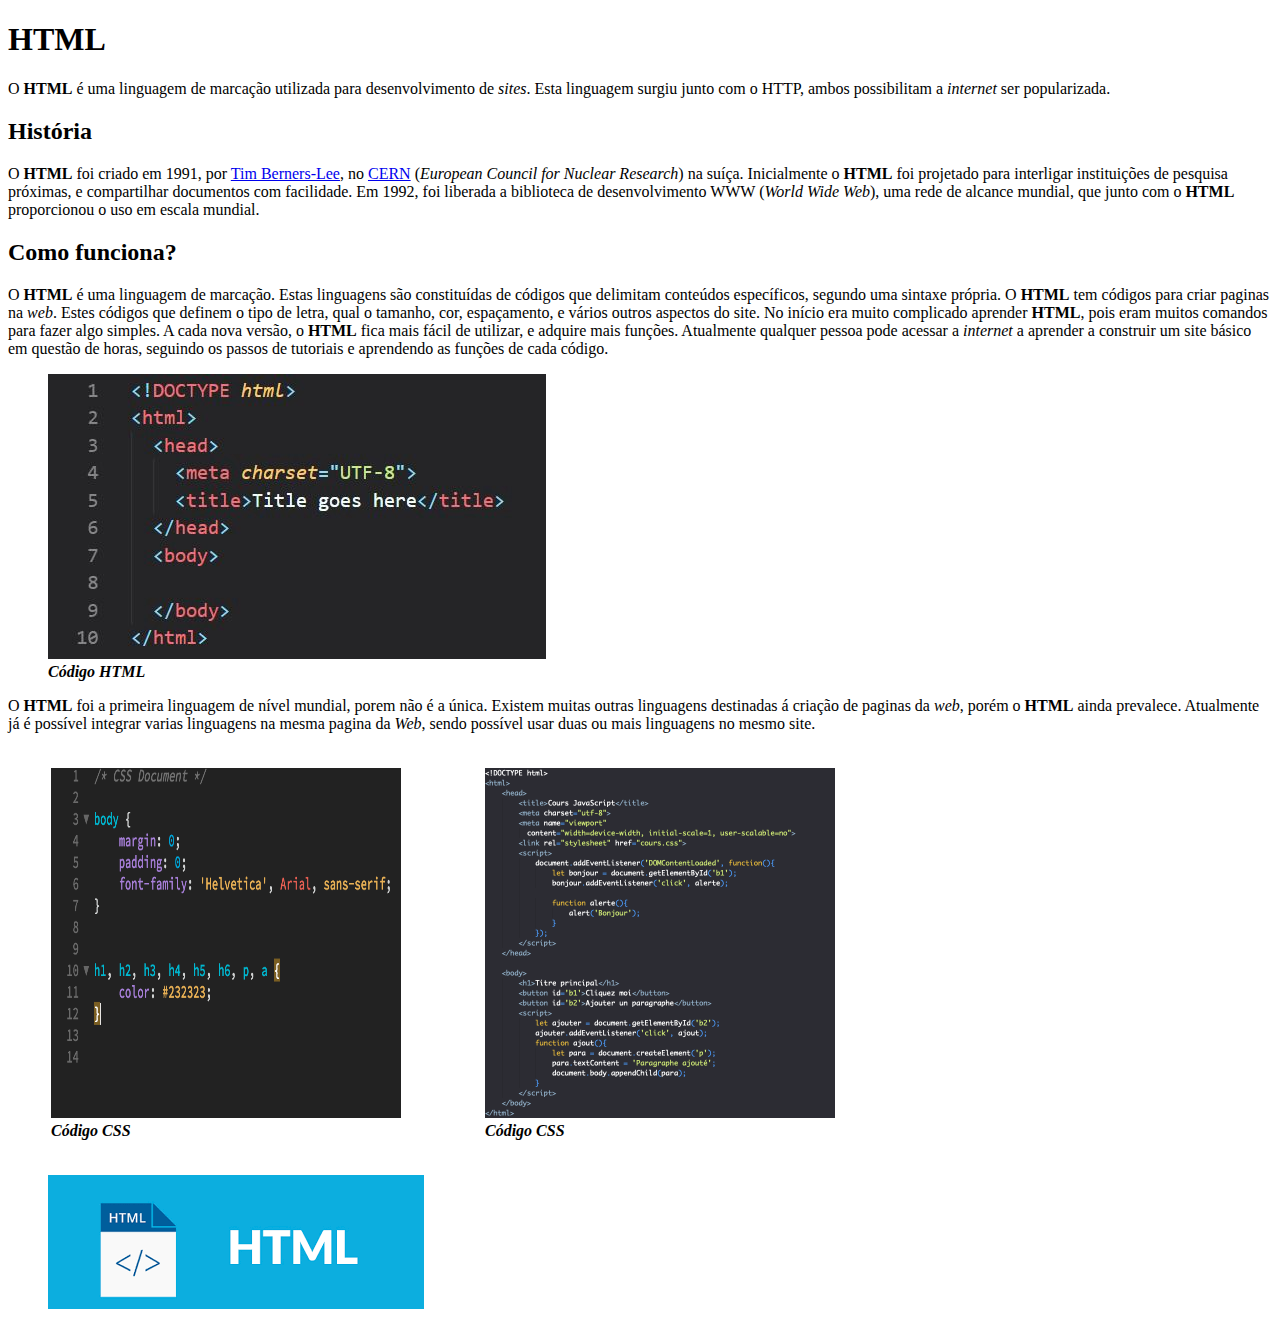
==== Aula02HTML/index.html @ 1496aa34 "Aula02HTML" ====
<!DOCTYPE html>
<html lang="pt-BR">
<head>
   <meta charset="UTF-8">
   <meta http-equiv="X-UA-Compatible" content="IE=edge">
   <meta name="viewport" content="width=device-width, initial-scale=1.0">
   <title>HTML</title>
</head>
<body>
   <h1>HTML</h1> 
   <p>O <strong>HTML</strong> é uma linguagem de marcação utilizada para desenvolvimento de <em>sites</em>. Esta linguagem surgiu junto com o HTTP, ambos possibilitam a <em>internet</em> ser popularizada.</p>
   <h2>História</h2> 
   <p>O <strong>HTML</strong> foi criado em 1991, por <a href="https://pt.wikipedia.org/wiki/Tim_Berners-Lee" target="_blank">Tim Berners-Lee</a>, no <a href="https://home.cern/" target="_blank">CERN</a> (<em>European Council for Nuclear Research</em>) na suíça. Inicialmente o <strong>HTML</strong> foi projetado para interligar instituições de pesquisa próximas, e compartilhar documentos com facilidade. Em 1992, foi liberada a biblioteca de desenvolvimento WWW (<em>World Wide Web</em>), uma rede de alcance mundial, que junto com o <strong>HTML</strong> proporcionou o uso em escala mundial.</p>

   <h2>Como funciona?</h2>
   <p>O <strong>HTML</strong> é uma linguagem de marcação. Estas linguagens são constituídas de códigos que delimitam conteúdos específicos, segundo uma sintaxe própria. O <strong>HTML</strong> tem códigos para criar paginas na <em>web</em>. Estes códigos que definem o tipo de letra, qual o tamanho, cor, espaçamento, e vários outros aspectos do site. No início era muito complicado aprender <strong>HTML</strong>, pois eram muitos comandos para fazer algo simples. A cada nova versão, o <strong>HTML</strong> fica mais fácil de utilizar, e adquire mais funções. Atualmente qualquer pessoa pode acessar a <em>internet</em> a aprender a construir um site básico em questão de horas, seguindo os passos de tutoriais e aprendendo as funções de cada código.</p>
   <figure>
      <img src="codeHtml.jpeg"
         alt="Código HTML"/>
      <figcaption><strong><em>Código HTML</em></strong></figcaption>
   </figure>
   <p>O <strong>HTML</strong> foi a primeira linguagem de nível mundial, porem não é a única. Existem muitas outras linguagens destinadas á criação de paginas da <em>web</em>, porém o <strong>HTML</strong> ainda prevalece. Atualmente já é possível integrar varias linguagens na mesma pagina da <em>Web</em>, sendo possível usar duas ou mais linguagens no mesmo site.</p>
   <table border="0">
      <tr>
         <td>
            <figure>
               <img src="css.png"
               alt="Codigo CSS"
               width="350px"
               height="350px" 
            >
            <figcaption><strong><em>Código CSS</em></strong></figcaption>
            </figure>
         </td>
         <td>
            <figure>
            <img src="javascript-code-element-script-html.png"
            alt="Código JavaScript"
            width="350px"
            height="350px" 
            >
            <figcaption><strong><em>Código CSS</em></strong></figcaption>
            </figure>
         </td>
      </tr>
   </table>
   <figure>
      <img src="html.png"
      alt="HTML"
      id="logo"
      >
   </figure>
</body>
</html>
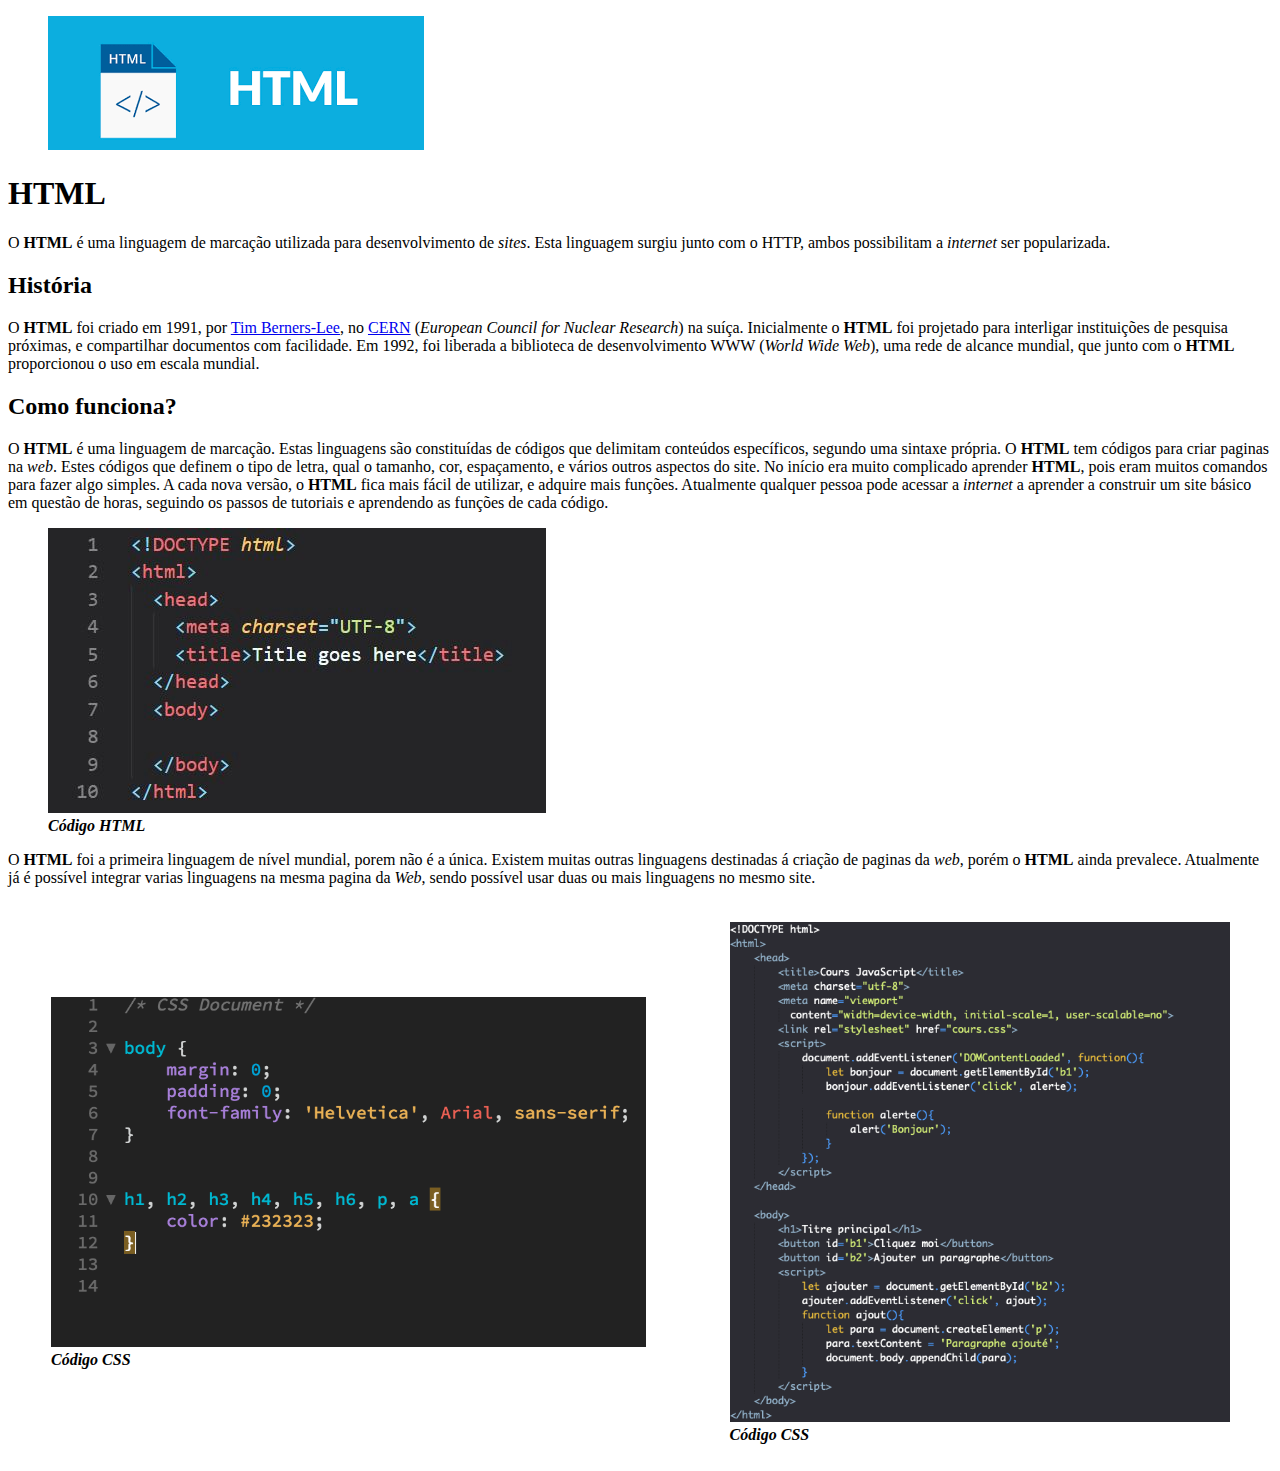
==== commit ea9433de: "Update index.html" ====
--- a/Aula02HTML/index.html
+++ b/Aula02HTML/index.html
@@ -7,6 +7,11 @@
    <title>HTML</title>
 </head>
 <body>
+   <figure>
+      <img src="html.png"
+      alt="HTML"
+      id="logo" />
+   </figure>
    <h1>HTML</h1> 
    <p>O <strong>HTML</strong> é uma linguagem de marcação utilizada para desenvolvimento de <em>sites</em>. Esta linguagem surgiu junto com o HTTP, ambos possibilitam a <em>internet</em> ser popularizada.</p>
    <h2>História</h2> 
@@ -26,7 +31,7 @@
             <figure>
                <img src="css.png"
                alt="Codigo CSS"
-               width="350px"
+               width="auto"
                height="350px" 
             >
             <figcaption><strong><em>Código CSS</em></strong></figcaption>
@@ -36,19 +41,14 @@
             <figure>
             <img src="javascript-code-element-script-html.png"
             alt="Código JavaScript"
-            width="350px"
-            height="350px" 
+            width="auto"
+            height="500px" 
             >
             <figcaption><strong><em>Código CSS</em></strong></figcaption>
             </figure>
          </td>
       </tr>
    </table>
-   <figure>
-      <img src="html.png"
-      alt="HTML"
-      id="logo"
-      >
-   </figure>
+
 </body>
 </html>